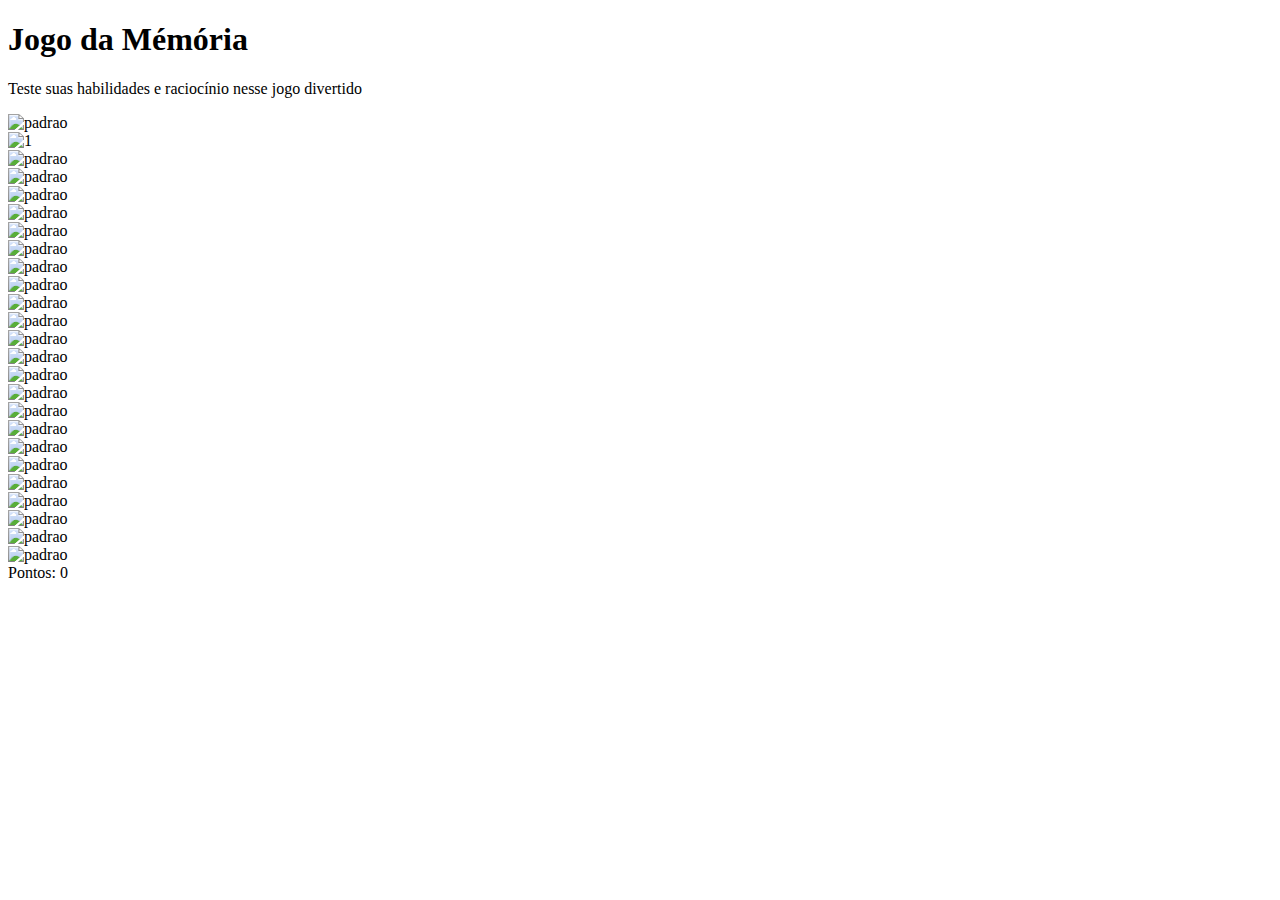
==== public_html/jogodamemoria.html @ 834bd631 "" ====
<!DOCTYPE html>
<!--
To change this license header, choose License Headers in Project Properties.
To change this template file, choose Tools | Templates
and open the template in the editor.
-->
<html>
    <head>
        <link rel="stylesheet" href="style.css" type="text/css"/>
        <title>Jogo da Memoria</title>
        <meta charset="UTF-8">
        <script src="js/jogodamemoria.js"></script>
        <link href="css/jogodamemoria.css" rel="stylesheet" type="text/css"/>
    </head>
    <body>
        <div id="jm_Tudo">
            <div class="text-center">
                <h1>Jogo da Mémória</h1>
                <p>Teste suas habilidades e raciocínio nesse jogo divertido</p>
            </div>
            <div id="jm_Jogo">
                <div id="jm_Quadro">
                    <div class="jm_linha">
                    <div class="jm_Bloco"><img id="card1" class="jm_Item jm_ImgVirada" src="img/jogodamemoria/padrao.jpg" alt="padrao" ></div>
                    <div class="jm_Bloco"><img id="card2" class="jm_Item jm_ImgVirada" src="img/jogodamemoria/padrao.jpg" alt="1"></div>
                    <div class="jm_Bloco"><img id="card3" class="jm_Item jm_ImgVirada" src="img/jogodamemoria/padrao.jpg" alt="padrao"></div>
                    <div class="jm_Bloco"><img id="card4" class="jm_Item jm_ImgVirada" src="img/jogodamemoria/padrao.jpg" alt="padrao"></div>
                    <div class="jm_Bloco"><img id="card5" class="jm_Item jm_ImgVirada" src="img/jogodamemoria/padrao.jpg" alt="padrao"></div>
                    </div>
                    <div class="jm_linha">
                    <div class="jm_Bloco"><img id="card6" class="jm_Item jm_ImgVirada" src="img/jogodamemoria/padrao.jpg" alt="padrao"></div>
                    <div class="jm_Bloco"><img id="card7" class="jm_Item jm_ImgVirada" src="img/jogodamemoria/padrao.jpg" alt="padrao"></div>
                    <div class="jm_Bloco"><img id="card8" class="jm_Item jm_ImgVirada" src="img/jogodamemoria/padrao.jpg" alt="padrao"></div>
                    <div class="jm_Bloco"><img id="card9" class="jm_Item jm_ImgVirada" src="img/jogodamemoria/padrao.jpg" alt="padrao"></div>
                    <div class="jm_Bloco"><img id="card10" class="jm_Item jm_ImgVirada" src="img/jogodamemoria/padrao.jpg" alt="padrao"></div>
                    </div>
                    <div class="jm_linha">
                    <div class="jm_Bloco"><img id="card11" class="jm_Item jm_ImgVirada" src="img/jogodamemoria/padrao.jpg" alt="padrao"></div>
                    <div class="jm_Bloco"><img id="card12" class="jm_Item jm_ImgVirada" src="img/jogodamemoria/padrao.jpg" alt="padrao"></div>
                    <div class="jm_Bloco"><img id="card13" class="jm_Item jm_ImgVirada" src="img/jogodamemoria/padrao.jpg" alt="padrao"></div>
                    <div class="jm_Bloco"><img id="card14" class="jm_Item jm_ImgVirada" src="img/jogodamemoria/padrao.jpg" alt="padrao"></div>
                    <div class="jm_Bloco"><img id="card15" class="jm_Item jm_ImgVirada" src="img/jogodamemoria/padrao.jpg" alt="padrao"></div>
                    </div>
                    <div class="jm_linha">
                    <div class="jm_Bloco"><img id="card16" class="jm_Item jm_ImgVirada" src="img/jogodamemoria/padrao.jpg" alt="padrao"></div>
                    <div class="jm_Bloco"><img id="card17" class="jm_Item jm_ImgVirada" src="img/jogodamemoria/padrao.jpg" alt="padrao"></div>
                    <div class="jm_Bloco"><img id="card18" class="jm_Item jm_ImgVirada" src="img/jogodamemoria/padrao.jpg" alt="padrao"></div>
                    <div class="jm_Bloco"><img id="card19" class="jm_Item jm_ImgVirada" src="img/jogodamemoria/padrao.jpg" alt="padrao"></div>
                    <div class="jm_Bloco"><img id="card20" class="jm_Item jm_ImgVirada" src="img/jogodamemoria/padrao.jpg" alt="padrao"></div>
                    </div>
                    <div class="jm_linha">
                    <div class="jm_Bloco"><img id="card21" class="jm_Item jm_ImgVirada" src="img/jogodamemoria/padrao.jpg" alt="padrao"></div>
                    <div class="jm_Bloco"><img id="card22" class="jm_Item jm_ImgVirada" src="img/jogodamemoria/padrao.jpg" alt="padrao"></div>
                    <div class="jm_Bloco"><img id="card23" class="jm_Item jm_ImgVirada" src="img/jogodamemoria/padrao.jpg" alt="padrao"></div>
                    <div class="jm_Bloco"><img id="card24" class="jm_Item jm_ImgVirada" src="img/jogodamemoria/padrao.jpg" alt="padrao"></div>
                    <div class="jm_Bloco"><img id="card25" class="jm_Item jm_ImgVirada" src="img/jogodamemoria/padrao.jpg" alt="padrao"></div>
                    </div>
                </div>
            </div>
            Pontos: <span id="jm_Pontos">0</span>
        </div>
    </body>
</html>
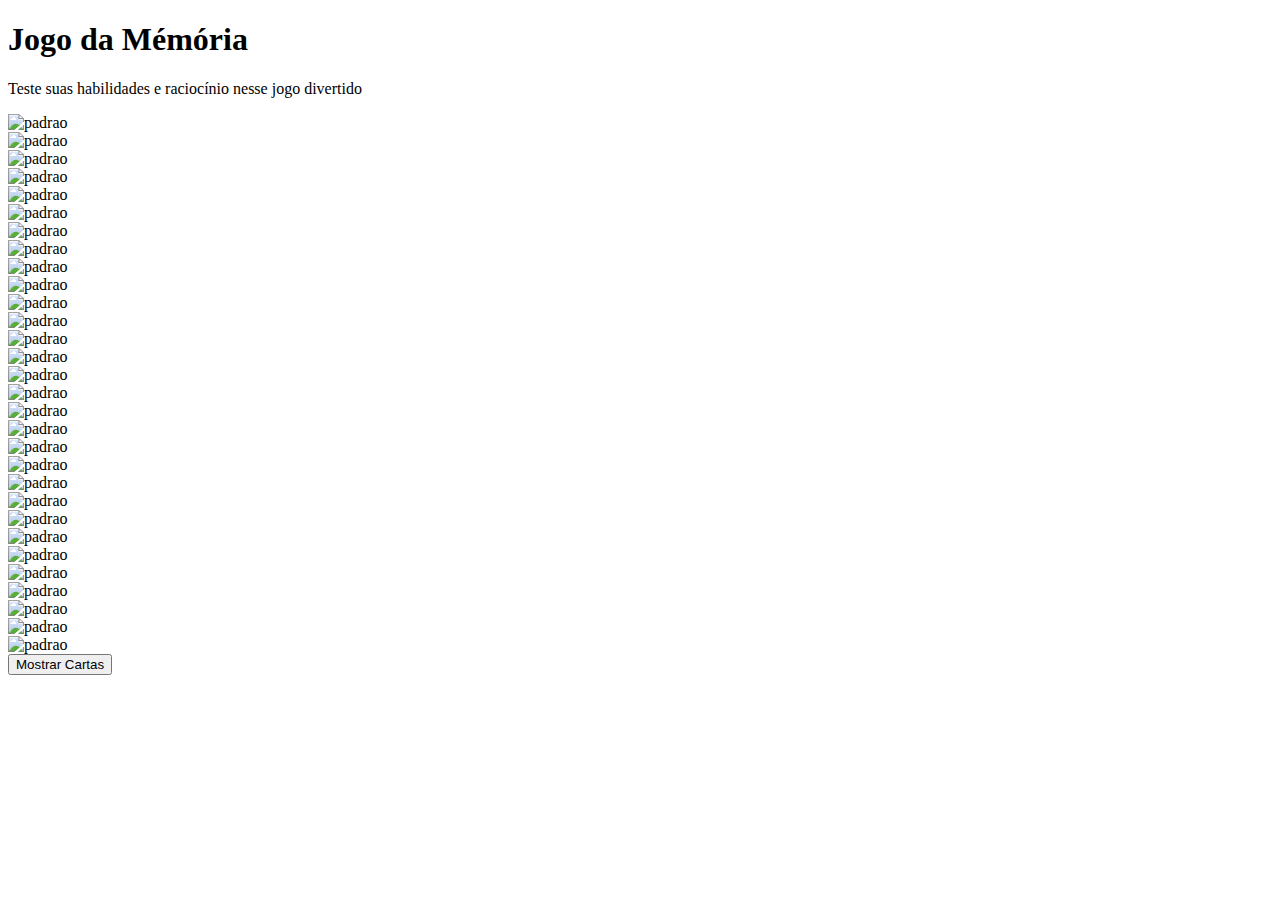
==== commit 5ac4b3a3: "" ====
--- a/public_html/jogodamemoria.html
+++ b/public_html/jogodamemoria.html
@@ -13,51 +13,58 @@
         <link href="css/jogodamemoria.css" rel="stylesheet" type="text/css"/>
     </head>
     <body>
-        <div id="jm_Tudo">
-            <div class="text-center">
-                <h1>Jogo da Mémória</h1>
-                <p>Teste suas habilidades e raciocínio nesse jogo divertido</p>
-            </div>
-            <div id="jm_Jogo">
-                <div id="jm_Quadro">
-                    <div class="jm_linha">
-                    <div class="jm_Bloco"><img id="card1" class="jm_Item jm_ImgVirada" src="img/jogodamemoria/padrao.jpg" alt="padrao" ></div>
-                    <div class="jm_Bloco"><img id="card2" class="jm_Item jm_ImgVirada" src="img/jogodamemoria/padrao.jpg" alt="1"></div>
-                    <div class="jm_Bloco"><img id="card3" class="jm_Item jm_ImgVirada" src="img/jogodamemoria/padrao.jpg" alt="padrao"></div>
-                    <div class="jm_Bloco"><img id="card4" class="jm_Item jm_ImgVirada" src="img/jogodamemoria/padrao.jpg" alt="padrao"></div>
-                    <div class="jm_Bloco"><img id="card5" class="jm_Item jm_ImgVirada" src="img/jogodamemoria/padrao.jpg" alt="padrao"></div>
-                    </div>
-                    <div class="jm_linha">
-                    <div class="jm_Bloco"><img id="card6" class="jm_Item jm_ImgVirada" src="img/jogodamemoria/padrao.jpg" alt="padrao"></div>
-                    <div class="jm_Bloco"><img id="card7" class="jm_Item jm_ImgVirada" src="img/jogodamemoria/padrao.jpg" alt="padrao"></div>
-                    <div class="jm_Bloco"><img id="card8" class="jm_Item jm_ImgVirada" src="img/jogodamemoria/padrao.jpg" alt="padrao"></div>
-                    <div class="jm_Bloco"><img id="card9" class="jm_Item jm_ImgVirada" src="img/jogodamemoria/padrao.jpg" alt="padrao"></div>
-                    <div class="jm_Bloco"><img id="card10" class="jm_Item jm_ImgVirada" src="img/jogodamemoria/padrao.jpg" alt="padrao"></div>
-                    </div>
-                    <div class="jm_linha">
-                    <div class="jm_Bloco"><img id="card11" class="jm_Item jm_ImgVirada" src="img/jogodamemoria/padrao.jpg" alt="padrao"></div>
-                    <div class="jm_Bloco"><img id="card12" class="jm_Item jm_ImgVirada" src="img/jogodamemoria/padrao.jpg" alt="padrao"></div>
-                    <div class="jm_Bloco"><img id="card13" class="jm_Item jm_ImgVirada" src="img/jogodamemoria/padrao.jpg" alt="padrao"></div>
-                    <div class="jm_Bloco"><img id="card14" class="jm_Item jm_ImgVirada" src="img/jogodamemoria/padrao.jpg" alt="padrao"></div>
-                    <div class="jm_Bloco"><img id="card15" class="jm_Item jm_ImgVirada" src="img/jogodamemoria/padrao.jpg" alt="padrao"></div>
-                    </div>
-                    <div class="jm_linha">
-                    <div class="jm_Bloco"><img id="card16" class="jm_Item jm_ImgVirada" src="img/jogodamemoria/padrao.jpg" alt="padrao"></div>
-                    <div class="jm_Bloco"><img id="card17" class="jm_Item jm_ImgVirada" src="img/jogodamemoria/padrao.jpg" alt="padrao"></div>
-                    <div class="jm_Bloco"><img id="card18" class="jm_Item jm_ImgVirada" src="img/jogodamemoria/padrao.jpg" alt="padrao"></div>
-                    <div class="jm_Bloco"><img id="card19" class="jm_Item jm_ImgVirada" src="img/jogodamemoria/padrao.jpg" alt="padrao"></div>
-                    <div class="jm_Bloco"><img id="card20" class="jm_Item jm_ImgVirada" src="img/jogodamemoria/padrao.jpg" alt="padrao"></div>
-                    </div>
-                    <div class="jm_linha">
-                    <div class="jm_Bloco"><img id="card21" class="jm_Item jm_ImgVirada" src="img/jogodamemoria/padrao.jpg" alt="padrao"></div>
-                    <div class="jm_Bloco"><img id="card22" class="jm_Item jm_ImgVirada" src="img/jogodamemoria/padrao.jpg" alt="padrao"></div>
-                    <div class="jm_Bloco"><img id="card23" class="jm_Item jm_ImgVirada" src="img/jogodamemoria/padrao.jpg" alt="padrao"></div>
-                    <div class="jm_Bloco"><img id="card24" class="jm_Item jm_ImgVirada" src="img/jogodamemoria/padrao.jpg" alt="padrao"></div>
-                    <div class="jm_Bloco"><img id="card25" class="jm_Item jm_ImgVirada" src="img/jogodamemoria/padrao.jpg" alt="padrao"></div>
+        <div id="jm_Corpo">
+            <div id="jm_Tudo">
+                <div class="text-center">
+                    <h1>Jogo da Mémória</h1>
+                    <p>Teste suas habilidades e raciocínio nesse jogo divertido</p>
+                </div>
+                <div id="jm_Jogo">
+                    <div id="jm_Quadro">
+                        <div class="jm_linha">
+                        <div class="jm_Bloco"><img id="card1" class="jm_Card jm_ImgVirada" src="img/jogodamemoria/padrao.jpg" alt="padrao"></div>
+                        <div class="jm_Bloco"><img id="card2" class="jm_Card jm_ImgVirada" src="img/jogodamemoria/padrao.jpg" alt="padrao"></div>
+                        <div class="jm_Bloco"><img id="card3" class="jm_Card jm_ImgVirada" src="img/jogodamemoria/padrao.jpg" alt="padrao"></div>
+                        <div class="jm_Bloco"><img id="card4" class="jm_Card jm_ImgVirada" src="img/jogodamemoria/padrao.jpg" alt="padrao"></div>
+                        <div class="jm_Bloco"><img id="card5" class="jm_Card jm_ImgVirada" src="img/jogodamemoria/padrao.jpg" alt="padrao"></div>
+                        <div class="jm_Bloco"><img id="card6" class="jm_Card jm_ImgVirada" src="img/jogodamemoria/padrao.jpg" alt="padrao"></div>
+                        </div>
+                        <div class="jm_linha">
+                        <div class="jm_Bloco"><img id="card7" class="jm_Card jm_ImgVirada" src="img/jogodamemoria/padrao.jpg" alt="padrao"></div>
+                        <div class="jm_Bloco"><img id="card8" class="jm_Card jm_ImgVirada" src="img/jogodamemoria/padrao.jpg" alt="padrao"></div>
+                        <div class="jm_Bloco"><img id="card9" class="jm_Card jm_ImgVirada" src="img/jogodamemoria/padrao.jpg" alt="padrao"></div>
+                        <div class="jm_Bloco"><img id="card10" class="jm_Card jm_ImgVirada" src="img/jogodamemoria/padrao.jpg" alt="padrao"></div>
+                        <div class="jm_Bloco"><img id="card11" class="jm_Card jm_ImgVirada" src="img/jogodamemoria/padrao.jpg" alt="padrao"></div>
+                        <div class="jm_Bloco"><img id="card12" class="jm_Card jm_ImgVirada" src="img/jogodamemoria/padrao.jpg" alt="padrao"></div>
+                        </div>
+                        <div class="jm_linha">
+                        <div class="jm_Bloco"><img id="card13" class="jm_Card jm_ImgVirada" src="img/jogodamemoria/padrao.jpg" alt="padrao"></div>
+                        <div class="jm_Bloco"><img id="card14" class="jm_Card jm_ImgVirada" src="img/jogodamemoria/padrao.jpg" alt="padrao"></div>
+                        <div class="jm_Bloco"><img id="card15" class="jm_Card jm_ImgVirada" src="img/jogodamemoria/padrao.jpg" alt="padrao"></div>
+                        <div class="jm_Bloco"><img id="card16" class="jm_Card jm_ImgVirada" src="img/jogodamemoria/padrao.jpg" alt="padrao"></div>
+                        <div class="jm_Bloco"><img id="card17" class="jm_Card jm_ImgVirada" src="img/jogodamemoria/padrao.jpg" alt="padrao"></div>
+                        <div class="jm_Bloco"><img id="card18" class="jm_Card jm_ImgVirada" src="img/jogodamemoria/padrao.jpg" alt="padrao"></div>
+                        </div>
+                        <div class="jm_linha">
+                        <div class="jm_Bloco"><img id="card19" class="jm_Card jm_ImgVirada" src="img/jogodamemoria/padrao.jpg" alt="padrao"></div>
+                        <div class="jm_Bloco"><img id="card20" class="jm_Card jm_ImgVirada" src="img/jogodamemoria/padrao.jpg" alt="padrao"></div>
+                        <div class="jm_Bloco"><img id="card21" class="jm_Card jm_ImgVirada" src="img/jogodamemoria/padrao.jpg" alt="padrao"></div>
+                        <div class="jm_Bloco"><img id="card22" class="jm_Card jm_ImgVirada" src="img/jogodamemoria/padrao.jpg" alt="padrao"></div>
+                        <div class="jm_Bloco"><img id="card23" class="jm_Card jm_ImgVirada" src="img/jogodamemoria/padrao.jpg" alt="padrao"></div>
+                        <div class="jm_Bloco"><img id="card24" class="jm_Card jm_ImgVirada" src="img/jogodamemoria/padrao.jpg" alt="padrao"></div>
+                        </div>
+                        <div class="jm_linha">
+                        <div class="jm_Bloco"><img id="card25" class="jm_Card jm_ImgVirada" src="img/jogodamemoria/padrao.jpg" alt="padrao"></div>
+                        <div class="jm_Bloco"><img id="card26" class="jm_Card jm_ImgVirada" src="img/jogodamemoria/padrao.jpg" alt="padrao"></div>
+                        <div class="jm_Bloco"><img id="card27" class="jm_Card jm_ImgVirada" src="img/jogodamemoria/padrao.jpg" alt="padrao"></div>
+                        <div class="jm_Bloco"><img id="card28" class="jm_Card jm_ImgVirada" src="img/jogodamemoria/padrao.jpg" alt="padrao"></div>
+                        <div class="jm_Bloco"><img id="card29" class="jm_Card jm_ImgVirada" src="img/jogodamemoria/padrao.jpg" alt="padrao"></div>
+                        <div class="jm_Bloco"><img id="card30" class="jm_Card jm_ImgVirada" src="img/jogodamemoria/padrao.jpg" alt="padrao"></div>
+                        </div>
                     </div>
                 </div>
+                <input type="button" class="btn btn-block" value="Mostrar Cartas">
             </div>
-            Pontos: <span id="jm_Pontos">0</span>
         </div>
     </body>
 </html>
